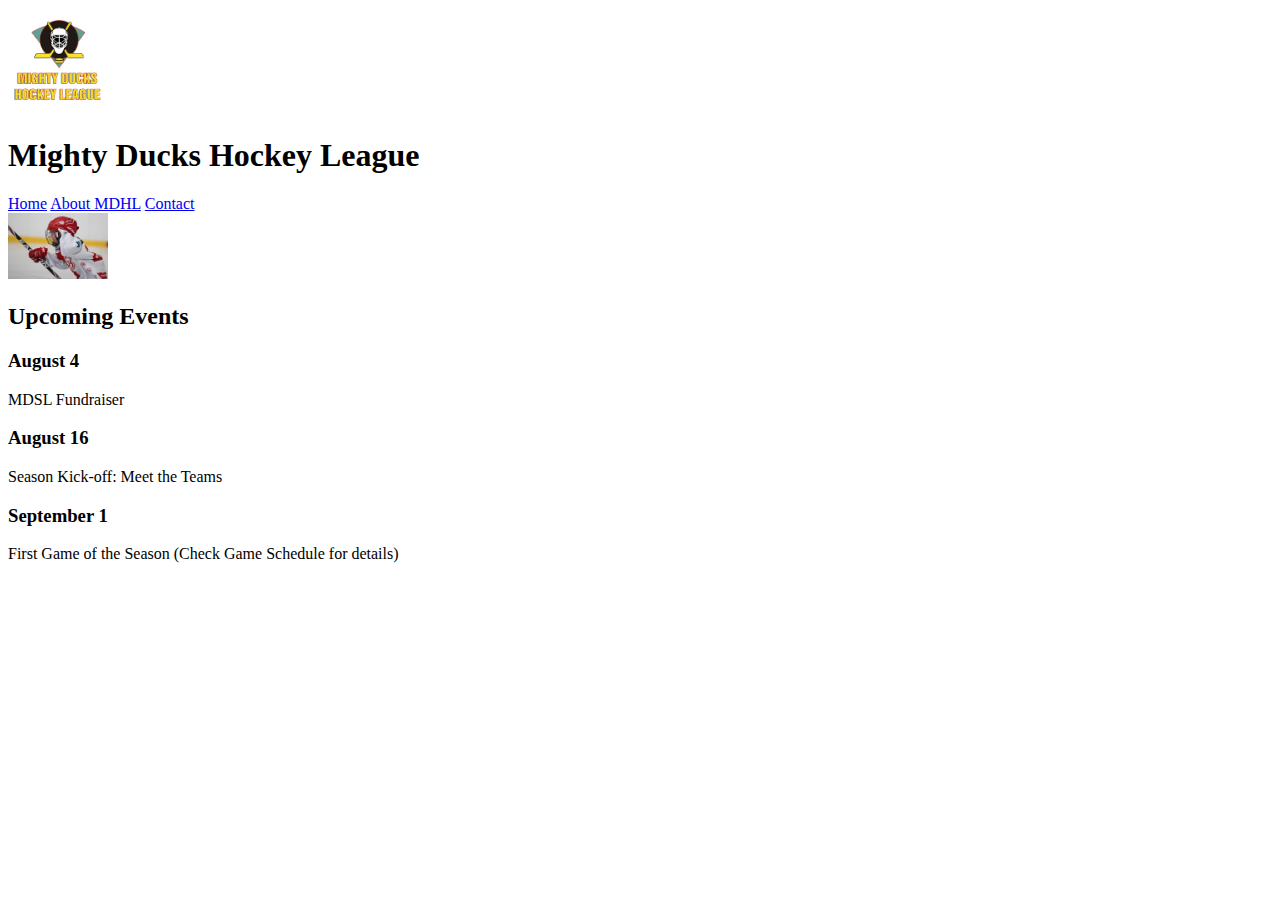
==== index.html @ 706cc9c6 "creacion de index, contact, about" ====
<!DOCTYPE html>
<html lang="en">
<head>
    <meta charset="UTF-8">
    <meta name="viewport" content="width=device-width, initial-scale=1.0">
    <meta name="keywords" content="hockey,hockey league, mighty ducks" >
    <meta name="author" content="amparop" >
    <title>mighty ducks hockey league</title>
</head>
<body>
    <header>
        <img src="./assets/logomightyducks.png" width="100" alt="logo mdhl">
        <h1> Mighty Ducks Hockey League </h1>
        <nav>
                <a href="#">Home</a>
                <a href="./Pages/about.html">About MDHL</a>
                <a href="./Pages/contact.html">Contact</a>
        </nav>
        <img src="./assets/hockey1.jpg" width="100" alt="logo mdhl">
        <h2>
            Upcoming Events
        </h2>
        <h3>
            August 4
        </h3>
        <p>
            MDSL Fundraiser
        </p>
        <h3>
            August 16
        </h3>
        <p>
            Season Kick-off: Meet the Teams
        </p>
        <h3>
            September 1
        </h3>
        <p>
            First Game of the Season (Check Game Schedule for details)
        </p>
    </header>
    
</body>
</html>
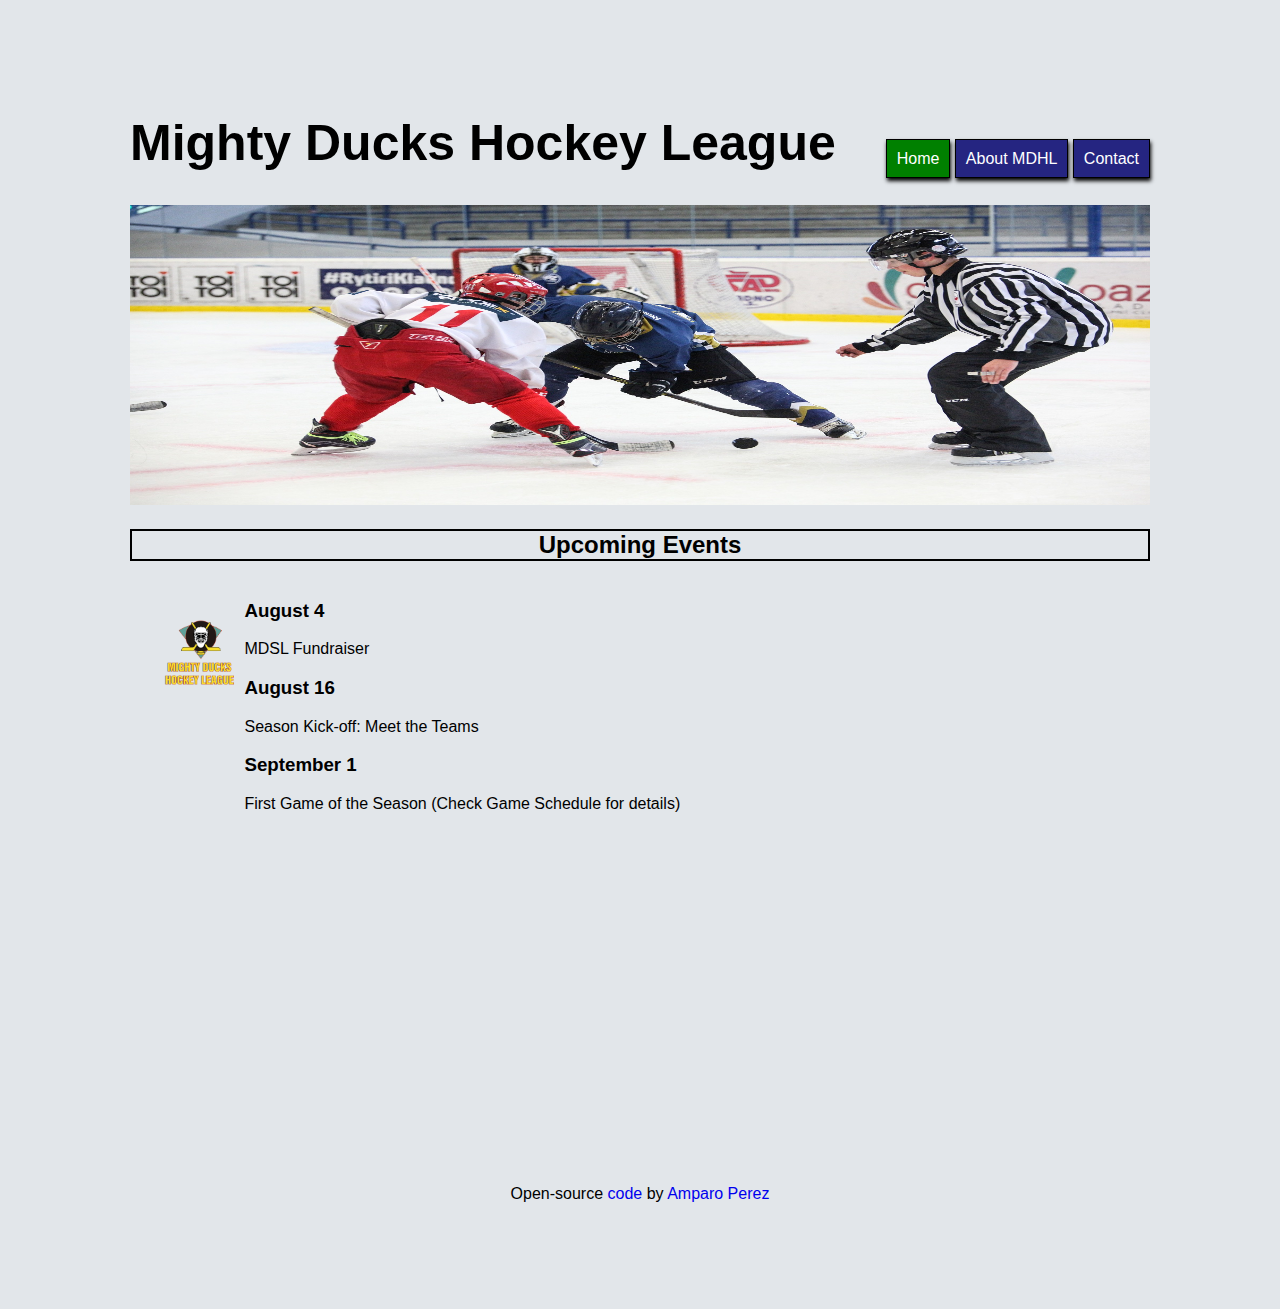
==== commit b50d9570: "Se modifico el index y se agrego CSS. Ademas hice una sugerencia de apariencia" ====
--- a/index.html
+++ b/index.html
@@ -1,44 +1,62 @@
 <!DOCTYPE html>
 <html lang="en">
-<head>
-    <meta charset="UTF-8">
-    <meta name="viewport" content="width=device-width, initial-scale=1.0">
-    <meta name="keywords" content="hockey,hockey league, mighty ducks" >
-    <meta name="author" content="amparop" >
+  <head>
+    <meta charset="UTF-8" />
+    <meta name="viewport" content="width=device-width, initial-scale=1.0" />
+    <meta name="keywords" content="hockey,hockey league, mighty ducks" />
+    <meta name="author" content="amparop" />
     <title>mighty ducks hockey league</title>
-</head>
-<body>
+    
+     <link rel="stylesheet" href="./estilos/style.css" /> 
+    
+    <!-- <link rel="stylesheet" href="./estilos/index.css" />  ACÁ MI SUGERENCIA DE ESTILOS -->
+  </head>
+  <body>
+    <h1>Mighty Ducks Hockey League</h1>
     <header>
-        <img src="./assets/logomightyducks.png" width="100" alt="logo mdhl">
-        <h1> Mighty Ducks Hockey League </h1>
-        <nav>
-                <a href="#">Home</a>
-                <a href="./Pages/about.html">About MDHL</a>
-                <a href="./Pages/contact.html">Contact</a>
-        </nav>
-        <img src="./assets/hockey1.jpg" width="100" alt="logo mdhl">
-        <h2>
-            Upcoming Events
-        </h2>
-        <h3>
-            August 4
-        </h3>
-        <p>
-            MDSL Fundraiser
-        </p>
-        <h3>
-            August 16
-        </h3>
-        <p>
-            Season Kick-off: Meet the Teams
-        </p>
-        <h3>
-            September 1
-        </h3>
-        <p>
-            First Game of the Season (Check Game Schedule for details)
-        </p>
+      <nav>
+        <a class="buttons" href="#">Home</a>
+        <a class="buttons" href="./Pages/about.html">About MDHL</a>
+        <a class="buttons" href="./Pages/contact.html">Contact</a>
+      </nav>
+      <img
+        src="./assets/design1_image1.jpg"
+        class="full-width"
+        width="300"
+        alt="img tittle"
+      />
     </header>
+
+    <main>
+      <h2>Upcoming Events</h2>
+      
+      <div class="logo">
+      <img id="logo" src="./assets/logomightyducks.png" width="120" height="120" alt="logo mdhl" />
+    </div>
     
-</body>
-</html>+    <article class="events">
+        <h3>August 4</h3>
+        <p>MDSL Fundraiser</p>
+
+        <h3>August 16</h3>
+        <p>Season Kick-off: Meet the Teams</p>
+
+        <h3>September 1</h3>
+        <p>First Game of the Season (Check Game Schedule for details)</p>
+      </article>
+    </main>
+
+    <footer>
+      <p>
+        Open-source
+        <a href="https://github.com/psilocyamp/HTML-MindHub" target="blank"
+          >code</a
+        >
+        by
+        <a href="https://www.linkedin.com/in/amparo-p%C3%A9rez/" target="blank"
+          >Amparo Perez</a
+        >
+      </p>
+    </footer>
+  </body>
+</html>
--- a/estilos/style.css
+++ b/estilos/style.css
@@ -0,0 +1,68 @@
+body {
+    margin: 30px;
+    padding: 50px 100px;
+    font-family: Arial, sans-serif;
+    background-color: rgb(226, 230, 234);
+}
+h1{
+    font-size: 50px;
+}
+header{
+    min-height: 20vh;
+    height:auto;
+}
+nav{
+    text-align: right;
+    position:absolute;
+    top: 150px;
+    right: 130px;
+    
+}
+.buttons{
+    color:white;
+    background-color: rgb(37, 37, 129);
+    border: 1px solid #000000;
+    padding: 10px;
+    box-shadow: 1px 3px 4px black;
+}
+.full-width{
+    width: 100%;
+   height: 300px;
+}
+main{
+    min-height: 70vh;
+    height:auto;
+}
+h2{
+    text-align: center;
+    border: 2px solid #000000;
+}
+.logo{
+    
+ display: inline-block;
+ vertical-align: top;
+ margin-top: 30px;
+}
+#logo {
+    height: 40%;
+    margin-left: 30px;
+    width: 80px;
+   display: inline-block;
+}
+.events{
+    display: inline-block;
+    width: 60%;
+
+}
+a{
+    text-decoration: none;  
+}
+a[href="#"] {
+    background-color: green;
+}
+footer {
+    color: black;
+    padding: 10px 0;
+    text-align: center;
+    clear: both;
+}--- a/estilos/index.css
+++ b/estilos/index.css
@@ -0,0 +1,111 @@
+/* Estilo recomendado */
+
+
+
+body {
+    margin: 0;
+    padding: 0;
+    font-family: Arial, sans-serif;
+    background-color: rgb(225, 232, 235);
+}
+
+h1 {
+    font-size: 50px;
+    margin: 20px 30px;
+    text-align: left;
+    color: rgb(121, 82, 179);
+    text-shadow: 2px 2px 5px gray;
+}
+
+header {
+    position: relative;
+    margin-bottom: 20px;
+}
+
+nav {
+    text-align: right;
+    margin-right: 30px;
+    margin-top: -40px;
+}
+
+nav .buttons {
+    color: rgb(225, 232, 235);
+    background-color: rgb(255, 193, 7);
+    border: 1px solid #000000;
+    padding: 10px 20px;
+    top: 150px;
+    right: 130px;
+    margin-left: 10px;
+    box-shadow: 1px 3px 4px black;
+    border-radius: 5px;
+    font-size: 16px;
+    transition: background-color 0.3s;
+}
+
+nav .buttons:hover {
+    background-color: rgb(29, 29, 101);
+}
+
+.full-width {
+    width: 100%;
+    height: auto;
+    max-height: 555px;
+    display: block;
+}
+
+main {
+    padding: 20px;
+}
+
+h2 {
+    text-align: center;
+    border: 2px solid #000000;
+    padding: 10px;
+    margin: 20px 0;
+    background-color: rgb(121, 82, 179);
+    color: rgb(225, 232, 235);
+    width: calc(100% - 60px);
+    margin-left: auto;
+    margin-right: auto;
+    text-shadow: 1px 1px 3px gray;
+}
+
+.logo {
+    width: 120px;
+    margin: 30px auto;
+    display: block;
+}
+
+.events {
+    margin: 0 auto;
+    max-width: 800px;
+    padding: 10px;
+    background-color: white;
+    box-shadow: 2px 2px 10px rgba(0, 0, 0, 0.1);
+    border-radius: 10px;
+}
+
+.events h3 {
+    margin-bottom: 5px;
+}
+
+.events p {
+    margin-top: 0;
+}
+
+
+a {
+    text-decoration: none;
+}
+
+a[href="#"] {
+    background-color: rgb(121, 82, 179);
+}
+
+footer {
+    color: black;
+    padding: 10px 0;
+    text-align: center;
+    clear: both;
+    background-color: rgb(255, 193, 7);
+}
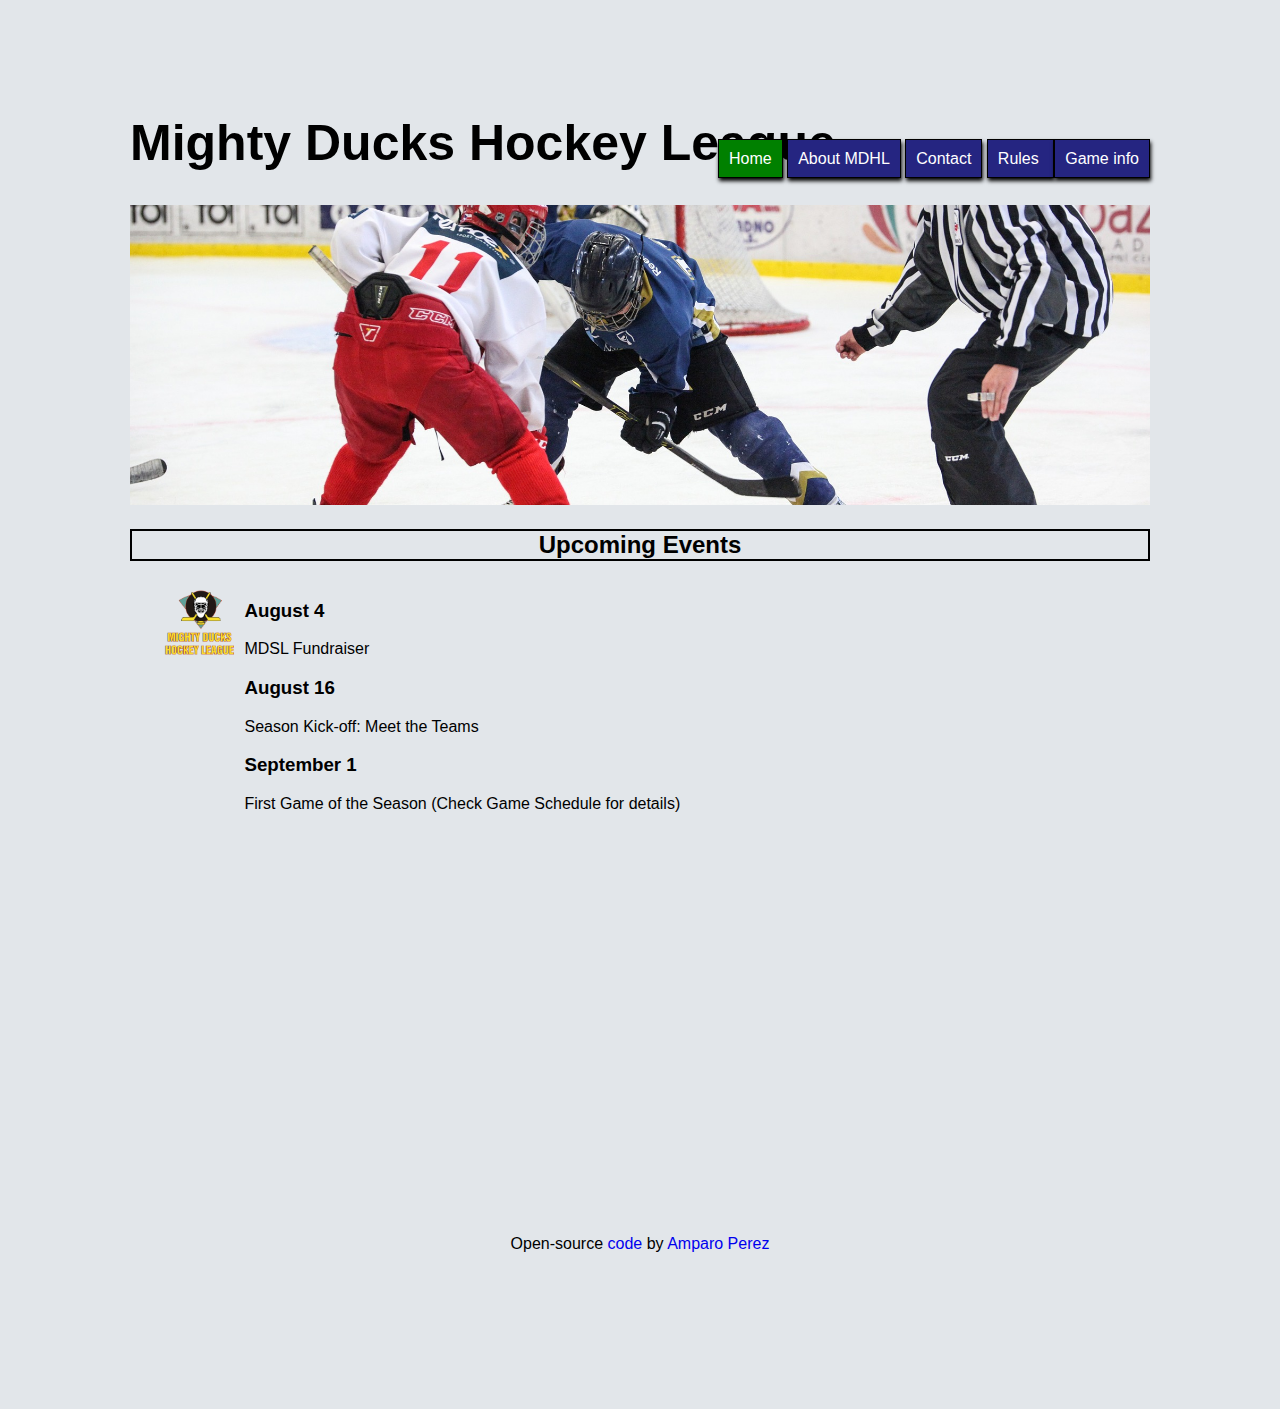
==== commit 5a715b29: "Agregue las paginas de rules y game information. Ademas utilice tablas y listas para organizar la in" ====
--- a/index.html
+++ b/index.html
@@ -12,17 +12,18 @@
     <!-- <link rel="stylesheet" href="./estilos/index.css" />  ACÁ MI SUGERENCIA DE ESTILOS -->
   </head>
   <body>
-    <h1>Mighty Ducks Hockey League</h1>
     <header>
+      <h1>Mighty Ducks Hockey League</h1>
       <nav>
         <a class="buttons" href="#">Home</a>
-        <a class="buttons" href="./Pages/about.html">About MDHL</a>
-        <a class="buttons" href="./Pages/contact.html">Contact</a>
+        <a class="buttons" href="../pages/about.html">About MDHL</a>
+        <a class="buttons" href="../pages/contact.html">Contact</a>
+        <a class="buttons" href="../pages/rules.html"> Rules </a>
+        <a class="buttons" href="../pages/game_info.html"> Game info </a>
       </nav>
       <img
         src="./assets/design1_image1.jpg"
         class="full-width"
-        width="300"
         alt="img tittle"
       />
     </header>
@@ -31,7 +32,7 @@
       <h2>Upcoming Events</h2>
       
       <div class="logo">
-      <img id="logo" src="./assets/logomightyducks.png" width="120" height="120" alt="logo mdhl" />
+      <img class="logoImg" src="./assets/logomightyducks.png" alt="logo mdhl" />
     </div>
     
     <article class="events">
@@ -47,7 +48,7 @@
     </main>
 
     <footer>
-      <p>
+      <p class="copyright">
         Open-source
         <a href="https://github.com/psilocyamp/HTML-MindHub" target="blank"
           >code</a
--- a/estilos/style.css
+++ b/estilos/style.css
@@ -28,6 +28,8 @@
 .full-width{
     width: 100%;
    height: 300px;
+   width:300;
+   object-fit: cover;
 }
 main{
     min-height: 70vh;
@@ -38,21 +40,20 @@
     border: 2px solid #000000;
 }
 .logo{
-    
  display: inline-block;
  vertical-align: top;
- margin-top: 30px;
 }
-#logo {
+.logoImg {
     height: 40%;
     margin-left: 30px;
     width: 80px;
+    width:120; 
+    height:120; 
    display: inline-block;
 }
 .events{
     display: inline-block;
     width: 60%;
-
 }
 a{
     text-decoration: none;  
@@ -65,4 +66,8 @@
     padding: 10px 0;
     text-align: center;
     clear: both;
-}+}
+.copyright {
+    text-align: center;
+    padding: 50px;
+  }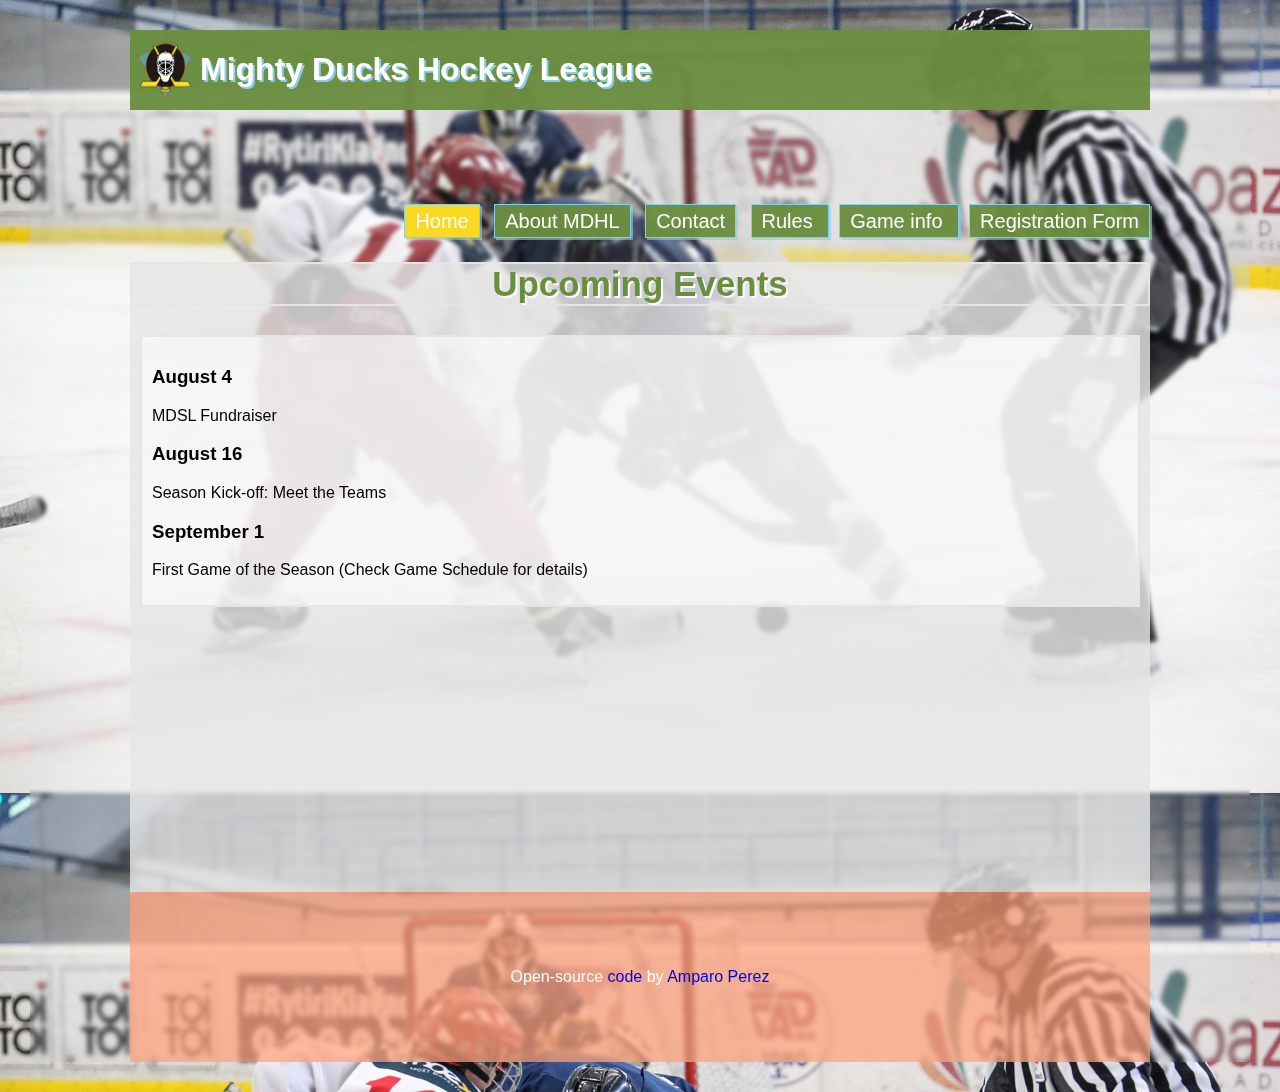
==== commit 52032189: "Added registration form, school list, and position selection form to the project. Updated HTML struc" ====
--- a/index.html
+++ b/index.html
@@ -1,63 +1,54 @@
 <!DOCTYPE html>
 <html lang="en">
-  <head>
-    <meta charset="UTF-8" />
-    <meta name="viewport" content="width=device-width, initial-scale=1.0" />
-    <meta name="keywords" content="hockey,hockey league, mighty ducks" />
-    <meta name="author" content="amparop" />
-    <title>mighty ducks hockey league</title>
-    
-     <link rel="stylesheet" href="./estilos/style.css" /> 
-    
-    <!-- <link rel="stylesheet" href="./estilos/index.css" />  ACÁ MI SUGERENCIA DE ESTILOS -->
-  </head>
-  <body>
-    <header>
+
+<head>
+  <meta charset="UTF-8" >
+  <meta name="viewport" content="width=device-width, initial-scale=1.0" >
+  <meta name="keywords" content="hockey,hockey league, mighty ducks" >
+  <meta name="author" content="amparop" >
+  <title>Mighty Ducks Hockey League</title>
+  <link rel="icon" type="image/png" sizes="32x32" href="../assets/favicon-32x32.png" >
+  <link rel="stylesheet" href="./estilos/style.css" >
+</head>
+
+<body>
+
+  <header>
+    <div class="headerContainer">
+      <img class="logoImg" src="../assets/logo_Mighty_ducks-02.png" alt="logo mdhl" >
       <h1>Mighty Ducks Hockey League</h1>
-      <nav>
-        <a class="buttons" href="#">Home</a>
-        <a class="buttons" href="../pages/about.html">About MDHL</a>
-        <a class="buttons" href="../pages/contact.html">Contact</a>
-        <a class="buttons" href="../pages/rules.html"> Rules </a>
-        <a class="buttons" href="../pages/game_info.html"> Game info </a>
-      </nav>
-      <img
-        src="./assets/design1_image1.jpg"
-        class="full-width"
-        alt="img tittle"
-      />
-    </header>
+    </div>
+  </header>
+  <nav class="navList">
+    <a class="buttons" href="#">Home</a>
+    <a class="buttons" href="../pages/about.html">About MDHL</a>
+    <a class="buttons" href="../pages/contact.html">Contact</a>
+    <a class="buttons" href="../pages/rules.html"> Rules </a>
+    <a class="buttons" href="../pages/game_info.html"> Game info </a>
+    <a class="buttons" href="../pages/registration.html"> Registration Form </a>
+  </nav>
+  <main>
+    <h2>Upcoming Events</h2>
+    <article class="events">
+      <h3>August 4</h3>
+      <p>MDSL Fundraiser</p>
 
-    <main>
-      <h2>Upcoming Events</h2>
-      
-      <div class="logo">
-      <img class="logoImg" src="./assets/logomightyducks.png" alt="logo mdhl" />
-    </div>
-    
-    <article class="events">
-        <h3>August 4</h3>
-        <p>MDSL Fundraiser</p>
+      <h3>August 16</h3>
+      <p>Season Kick-off: Meet the Teams</p>
 
-        <h3>August 16</h3>
-        <p>Season Kick-off: Meet the Teams</p>
+      <h3>September 1</h3>
+      <p>First Game of the Season (Check Game Schedule for details)</p>
+    </article>
+  </main>
 
-        <h3>September 1</h3>
-        <p>First Game of the Season (Check Game Schedule for details)</p>
-      </article>
-    </main>
+  <footer>
+    <p class="copyright">
+      Open-source
+      <a href="https://github.com/psilocyamp/HTML-MindHub" target="blank">code</a>
+      by
+      <a href="https://www.linkedin.com/in/amparo-p%C3%A9rez/" target="blank">Amparo Perez</a>
+    </p>
+  </footer>
+</body>
 
-    <footer>
-      <p class="copyright">
-        Open-source
-        <a href="https://github.com/psilocyamp/HTML-MindHub" target="blank"
-          >code</a
-        >
-        by
-        <a href="https://www.linkedin.com/in/amparo-p%C3%A9rez/" target="blank"
-          >Amparo Perez</a
-        >
-      </p>
-    </footer>
-  </body>
-</html>
+</html>--- a/estilos/style.css
+++ b/estilos/style.css
@@ -1,73 +1,176 @@
 body {
     margin: 30px;
-    padding: 50px 100px;
-    font-family: Arial, sans-serif;
-    background-color: rgb(226, 230, 234);
+    padding: 0px 100px;
+    font-family: Arial, Helvetica;
+    background-color: #FFFFFF;
+    background-image: url(../assets/design1_image1.jpg);
+    background-repeat: repeat;
+    background-size: contain;
+    backdrop-filter: grayscale(50%) blur(2px);
+    background-position: 0 -60px;
 }
-h1{
-    font-size: 50px;
+
+header {
+    display: flex;
+    min-height: 20vh;
 }
-header{
-    min-height: 20vh;
-    height:auto;
+
+nav {
+    text-align: right;
+    top: 90px;
+    right: 102px;
+
 }
-nav{
-    text-align: right;
-    position:absolute;
-    top: 150px;
-    right: 130px;
-    
+
+.headerContainer {
+    width: 100%;
+    height: 100%;
+    display: flex;
+    flex-direction: row;
+    align-items: center;
+    background-color: #6a8e3ff5;
 }
-.buttons{
-    color:white;
-    background-color: rgb(37, 37, 129);
-    border: 1px solid #000000;
+
+h1 {
+    display: block;
+    font-weight: bold;
+    color: #FFFFFF;
+    text-shadow: 2px 2px #87CEEB;
+}
+
+.navList a {
+    padding: 5px 10px;
+    margin-left: 10px;
+    color: #FFFFFF;
+    font-size: 20px;
+}
+
+.buttons {
+    color: white;
+    background-color: #6a8e3ff5;
+    border: 1px solid #87CEEB;
     padding: 10px;
-    box-shadow: 1px 3px 4px black;
+    box-shadow: 2px 2px #87ceeb99;
 }
-.full-width{
+
+.full-width {
     width: 100%;
-   height: 300px;
-   width:300;
-   object-fit: cover;
+    height: 300px;
+    width: 300px;
+    object-fit: cover;
 }
-main{
+
+main {
     min-height: 70vh;
-    height:auto;
+    height: auto;
+    background-color: #e5e5e5d1;
 }
-h2{
+
+article {
+    background-color: #ffffff96;
+    padding: 10px;
+    margin: 10px;
+    border: 2px solid #e5e5e5;
+}
+
+table {
+    margin-bottom: 50px;
+    background-color: #ffffff96;
+}
+
+h2 {
+    font-size: 35px;
+    color: #6a8e3f;
     text-align: center;
-    border: 2px solid #000000;
+    border: 2px solid #e5e5e5;
+    font-weight: bold;
+    text-shadow: 2px 2px #ffffff;
 }
-.logo{
- display: inline-block;
- vertical-align: top;
+
+.logo {
+    display: inline-block;
+    vertical-align: top;
 }
+
 .logoImg {
-    height: 40%;
-    margin-left: 30px;
-    width: 80px;
-    width:120; 
-    height:120; 
-   display: inline-block;
+    width: 70px;
+    height: 70px;
 }
-.events{
-    display: inline-block;
-    width: 60%;
+
+a {
+    text-decoration: none;
 }
-a{
-    text-decoration: none;  
+
+a[href="#"] {
+    background-color: #f9d923;
 }
-a[href="#"] {
-    background-color: green;
+
+.maps {
+    display: flex;
+    flex-wrap: wrap;
+    justify-content: space-evenly;
 }
+
+
 footer {
-    color: black;
+    color: white;
+    background-color: #ffa07ab7;
     padding: 10px 0;
     text-align: center;
     clear: both;
 }
+
 .copyright {
     text-align: center;
     padding: 50px;
-  }+}
+
+@media (width <=425px) {
+    .headerContainer {
+        display: flex;
+        flex-direction: column;
+        align-items: center;
+    }
+nav{
+    display: flex;
+    flex-direction: column;
+    position: none;
+    width: 100%;
+}
+    body {
+        margin: 0px;
+        padding: 0px 3px;
+    }
+
+    h1 {
+        text-align: center;
+    }
+}
+
+
+
+
+
+
+/*
+
+
+
+        @media (width <=1024px) and (width <=768px) {
+            .header nav ul {
+                flex-direction: row;
+                justify-content: flex-end;
+            }
+        }
+
+        @media (width <=768px) {
+            header nav ul {
+                flex-direction: row;
+                justify-content: flex-start;
+            }
+
+        }
+
+        @media (width <=1440px) {}
+
+        @media (width > 1440px) {}*/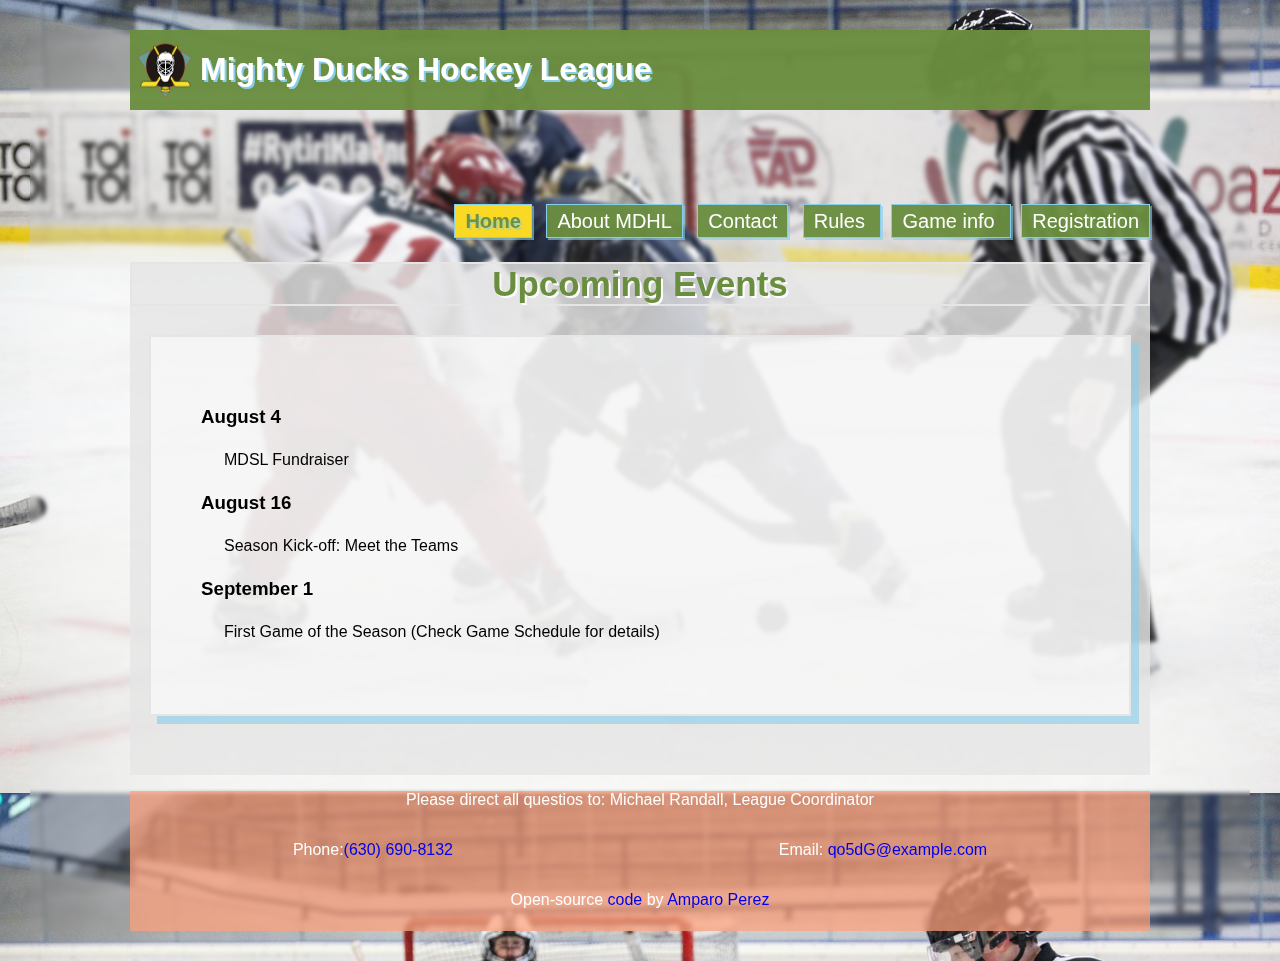
==== commit 2bba567f: "Standardized footer across all pages and unified styles for a consistent look. Improved readability " ====
--- a/index.html
+++ b/index.html
@@ -7,7 +7,7 @@
   <meta name="keywords" content="hockey,hockey league, mighty ducks" >
   <meta name="author" content="amparop" >
   <title>Mighty Ducks Hockey League</title>
-  <link rel="icon" type="image/png" sizes="32x32" href="../assets/favicon-32x32.png" >
+  <link rel="icon" type="image/png" sizes="32x32" href="assets/favicon-32x32.png" >
   <link rel="stylesheet" href="./estilos/style.css" >
 </head>
 
@@ -15,17 +15,17 @@
 
   <header>
     <div class="headerContainer">
-      <img class="logoImg" src="../assets/logo_Mighty_ducks-02.png" alt="logo mdhl" >
+      <img class="logoImg" src="assets/logo_Mighty_ducks-02.png" alt="logo mdhl" >
       <h1>Mighty Ducks Hockey League</h1>
     </div>
   </header>
   <nav class="navList">
     <a class="buttons" href="#">Home</a>
-    <a class="buttons" href="../pages/about.html">About MDHL</a>
-    <a class="buttons" href="../pages/contact.html">Contact</a>
-    <a class="buttons" href="../pages/rules.html"> Rules </a>
-    <a class="buttons" href="../pages/game_info.html"> Game info </a>
-    <a class="buttons" href="../pages/registration.html"> Registration Form </a>
+    <a class="buttons" href="pages/about.html">About MDHL</a>
+    <a class="buttons" href="pages/contact.html">Contact</a>
+    <a class="buttons" href="pages/rules.html"> Rules </a>
+    <a class="buttons" href="pages/game_info.html"> Game info </a>
+    <a class="buttons" href="pages/registration.html"> Registration</a>
   </nav>
   <main>
     <h2>Upcoming Events</h2>
@@ -40,13 +40,27 @@
       <p>First Game of the Season (Check Game Schedule for details)</p>
     </article>
   </main>
-
   <footer>
+    <p>
+      <span> Please direct all questios to: </span> Michael Randall, League
+      Coordinator
+    </p>
+    <div class="contact">
+      <p><span>Phone:</span><a href="tel:6306908132">(630) 690-8132</a></p>
+      <p>
+        <span>Email:</span>
+        <a href="mailto:qo5dG@example.com">qo5dG@example.com</a>
+      </p>
+    </div>
     <p class="copyright">
       Open-source
-      <a href="https://github.com/psilocyamp/HTML-MindHub" target="blank">code</a>
+      <a href="https://github.com/psilocyamp/HTML-MindHub" target="blank"
+        >code</a
+      >
       by
-      <a href="https://www.linkedin.com/in/amparo-p%C3%A9rez/" target="blank">Amparo Perez</a>
+      <a href="https://www.linkedin.com/in/amparo-p%C3%A9rez/" target="blank"
+        >Amparo Perez</a
+      >
     </p>
   </footer>
 </body>
--- a/estilos/style.css
+++ b/estilos/style.css
@@ -46,7 +46,6 @@
 }
 
 .buttons {
-    color: white;
     background-color: #6a8e3ff5;
     border: 1px solid #87CEEB;
     padding: 10px;
@@ -61,21 +60,28 @@
 }
 
 main {
-    min-height: 70vh;
+    min-height: 57vh;
     height: auto;
     background-color: #e5e5e5d1;
 }
 
 article {
     background-color: #ffffff96;
-    padding: 10px;
-    margin: 10px;
+    padding: 50px;
+    margin: 19px;
     border: 2px solid #e5e5e5;
+    box-shadow: 8px 8px #87ceeb99;
+}
+.events p{
+    margin: 23px
 }
 
 table {
     margin-bottom: 50px;
     background-color: #ffffff96;
+}
+tbody, td, th, tr{
+    border: 1px solid #6a8e3fd4;
 }
 
 h2 {
@@ -103,6 +109,9 @@
 
 a[href="#"] {
     background-color: #f9d923;
+    color: #6a8e3ff5;
+    font-weight: bold;
+    text-shadow: 2px 2px #87ceeb99;
 }
 
 .maps {
@@ -110,19 +119,19 @@
     flex-wrap: wrap;
     justify-content: space-evenly;
 }
-
-
 footer {
     color: white;
     background-color: #ffa07ab7;
-    padding: 10px 0;
     text-align: center;
     clear: both;
+    padding-bottom: 6px; 
 }
-
+.contact {
+    display: flex;
+    justify-content: space-around;
+}
 .copyright {
     text-align: center;
-    padding: 50px;
 }
 
 @media (width <=425px) {
@@ -146,31 +155,9 @@
         text-align: center;
     }
 }
+@media (width <=768px) {
+    body {
+        padding: 0px;
+    }
 
-
-
-
-
-
-/*
-
-
-
-        @media (width <=1024px) and (width <=768px) {
-            .header nav ul {
-                flex-direction: row;
-                justify-content: flex-end;
-            }
-        }
-
-        @media (width <=768px) {
-            header nav ul {
-                flex-direction: row;
-                justify-content: flex-start;
-            }
-
-        }
-
-        @media (width <=1440px) {}
-
-        @media (width > 1440px) {}*/+}